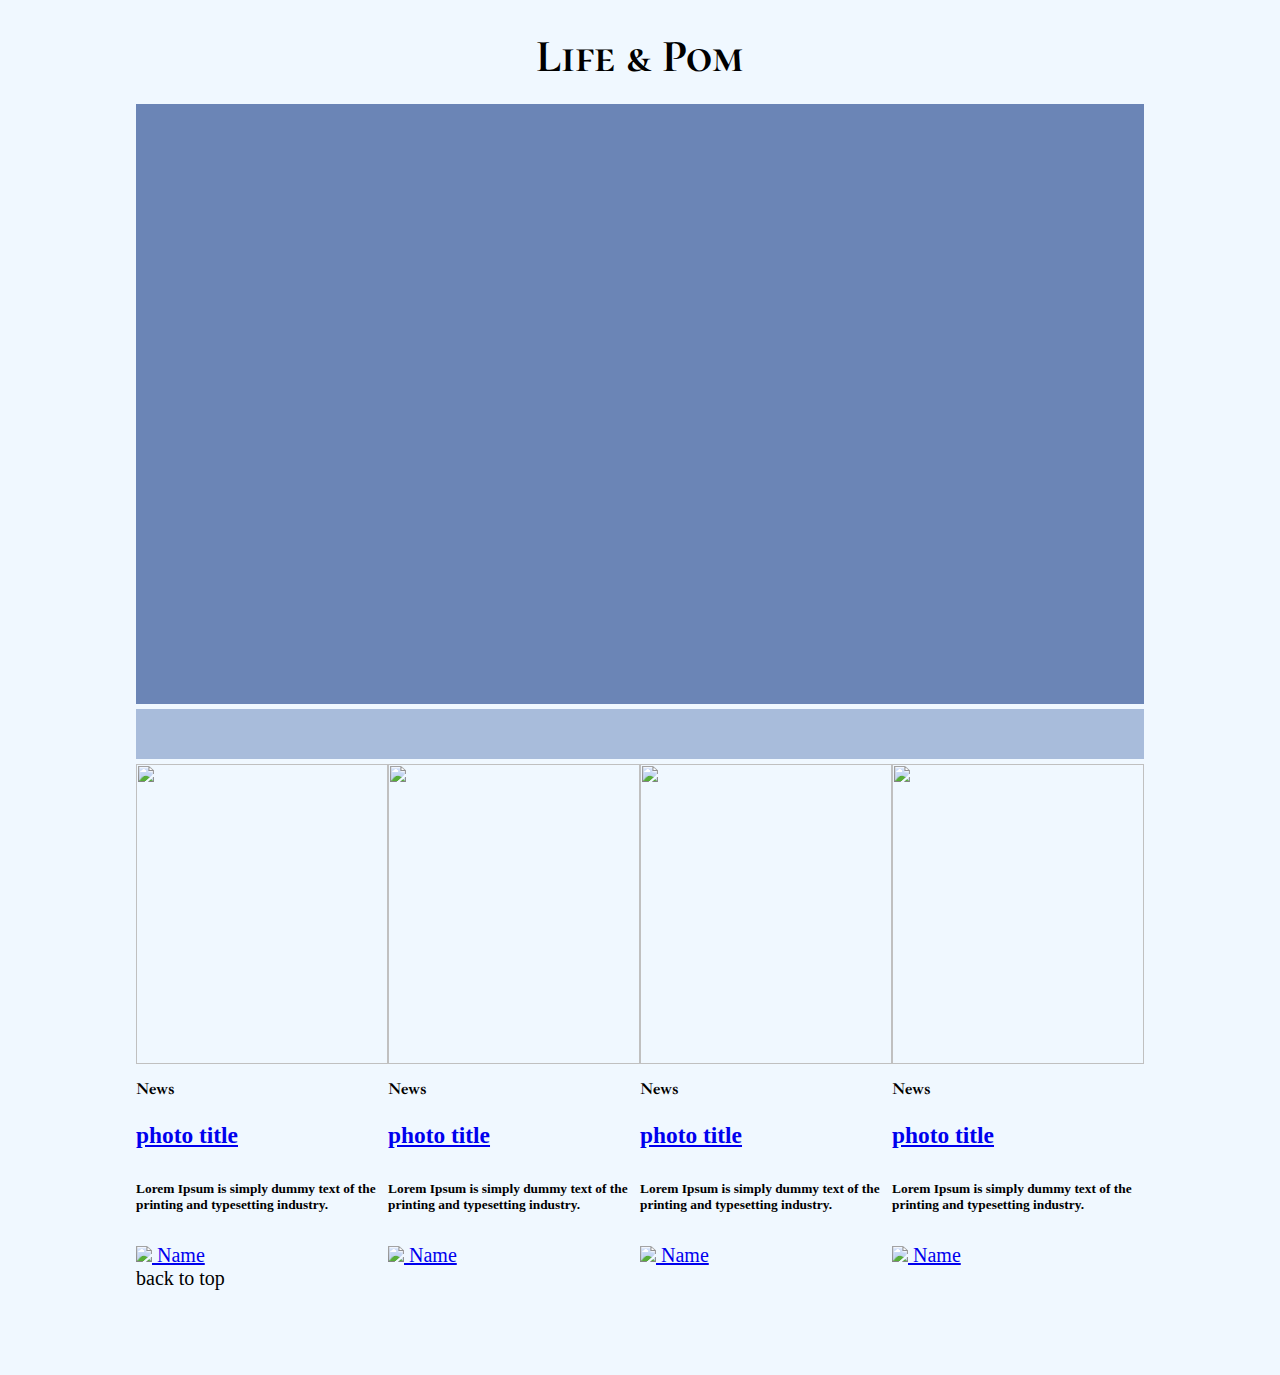
==== mainpage.html @ 23b5fade "07/14 basic formatting" ====
<!DOCTYPE html>
<html>

<head>
    <meta charset='utf-8'>
    <meta http-equiv='X-UA-Compatible' content='IE=edge'>
    <title>Life & Pom</title>
    <meta name='viewport' content='width=device-width, initial-scale=1'>
    <link
        href="https://fonts.googleapis.com/css2?family=Cormorant+SC:wght@700&family=Ibarra+Real+Nova:wght@700&display=swap"
        rel="stylesheet">
    <link rel='stylesheet' type='text/css' media='screen' href='mainpage.css'>
    <script src='main.js'></script>
</head>

<body>
    <div class="wrapper">
        <section id="header">
            <h1>Life & Pom</h1>
            <div id="header_img_cover">
                <div id="header_img">
                </div>
            </div>
            <div class="spacebelowheader">
            </div>
        </section>




        <section id="mainblog">
            <section id="mainblogpost">
                <div class="box">
                    <div class="blogpost">
                        <a><img class="blogimg" src="https:"></a>
                    </div>
                    <div>
                        <h4 class="category">News</h4>

                        <h3 class="post_title">
                            <a href="#">photo title</a>
                        </h3>
                        <h6 class="post_date">Lorem Ipsum is simply dummy text of the printing and typesetting industry.
                        </h6>
                        <div class="profile">
                            <a href="#"> <img src="https:" class="profilephoto">
                                <span>Name</span> </a>
                        </div>

                    </div>
                </div>


                <div class="box">
                    <div class="blogpost">
                        <a><img class="blogimg" src="https:"></a>
                    </div>
                    <div>
                        <h4 class="category">News</h4>

                        <h3 class="post_title">
                            <a href="#">photo title</a>
                        </h3>
                        <h6 class="post_date">Lorem Ipsum is simply dummy text of the printing and typesetting industry.
                        </h6>
                        <div class="profile">
                            <a href="#"> <img src="https:" class="profilephoto">
                                <span>Name</span> </a>
                        </div>
                    </div>
                </div>

                <div class="box">
                    <div class="blogpost">
                        <a><img class="blogimg" src="https:"></a>
                    </div>
                    <div>
                        <h4 class="category">News</h4>

                        <h3 class="post_title">
                            <a href="#">photo title</a>
                        </h3>
                        <h6 class="post_date">Lorem Ipsum is simply dummy text of the printing and typesetting industry.
                        </h6>
                        <div class="profile">
                            <a href="#"> <img src="https:" class="profilephoto">
                                <span>Name</span> </a>
                        </div>
                    </div>
                </div>

                <div class="box">
                    <div class="blogpost">
                        <a><img class="blogimg" src="https:"></a>
                    </div>
                    <div>
                        <h4 class="category">News</h4>

                        <h3 class="post_title">
                            <a href="#">photo title</a>
                        </h3>
                        <h6 class="post_date">Lorem Ipsum is simply dummy text of the printing and typesetting industry.
                        </h6>
                        <div class="profile">
                            <a href="#"> <img src="https:" class="profilephoto">
                                <span>Name</span> </a>
                        </div>
                    </div>
                </div>
            </section>
        </section>

        <footer id="foot">
            <nav class="foot"><a>back to top</a></nav>
        </footer>
    </div>















</body>

</html>
---- mainpage.css ----
html {
    background-color: aliceblue;
    margin: 0 10%;
    font-size: 20px;
}

.wrapper {
    display: grid;
    grid-template-columns: repeat(9, 1fr);
    grid-auto-rows: minmax(100px, auto);
    grid-template-areas:
        "hd hd hd hd   hd   hd   hd   hd   hd"
        "main main main main main main main main main"
        "ft ft ft ft   ft   ft   ft   ft   ft";
}

h1 {
    text-align: center;
    font-family: 'Cormorant SC', serif;
    font-size: 2.3rem;
    margin: 1rem 0;
}

h4 {
    text-align: left;
    font-family: 'Ibarra Real Nova', serif;
    margin: 0.5rem 0;
    font-size: 0.8rem;
}

#header {
    grid-area: hd;
}

#foot {
    grid-area: ft;
}

#mainblog {
    grid-area: main;
}

#header_img {
    width: 60%;
    height: 60%;
    background-image: url(https://img.myloview.com/posters/orange-pomeranian-dog-sleeping-smile-700-119332490.jpg);
    background-position: center;
    background-repeat: no-repeat;
    margin: 0;
}

#header_img_cover {
    width: 100%;
    height: 30rem;
    background-color: #6b85b6;
    display: flex;
    align-items: center;
    justify-content: center;
    margin: 0;
}

.spacebelowheader {
    width: 100%;
    height: 2.5rem;
    background-color: #a8bcdb;
    margin: 0.25rem 0;

}

.blogimg {
    width: 100%;
    height: 15rem;
    background-image: url(https://www.rd.com/wp-content/uploads/2018/02/30_Adorable-Puppy-Pictures-that-Will-Make-You-Melt_124167640_YamabikaY.jpg?fit=700,467);
    background-size: cover;
    background-repeat: no-repeat;
    background-position: center;
}

#mainblogpost {
    display: grid;
    grid-template-columns: repeat(2, auto);
}

@media (min-width:1000px) {
    #mainblogpost {
        display: grid;
        grid-template-columns: repeat(4, auto);
    }
}
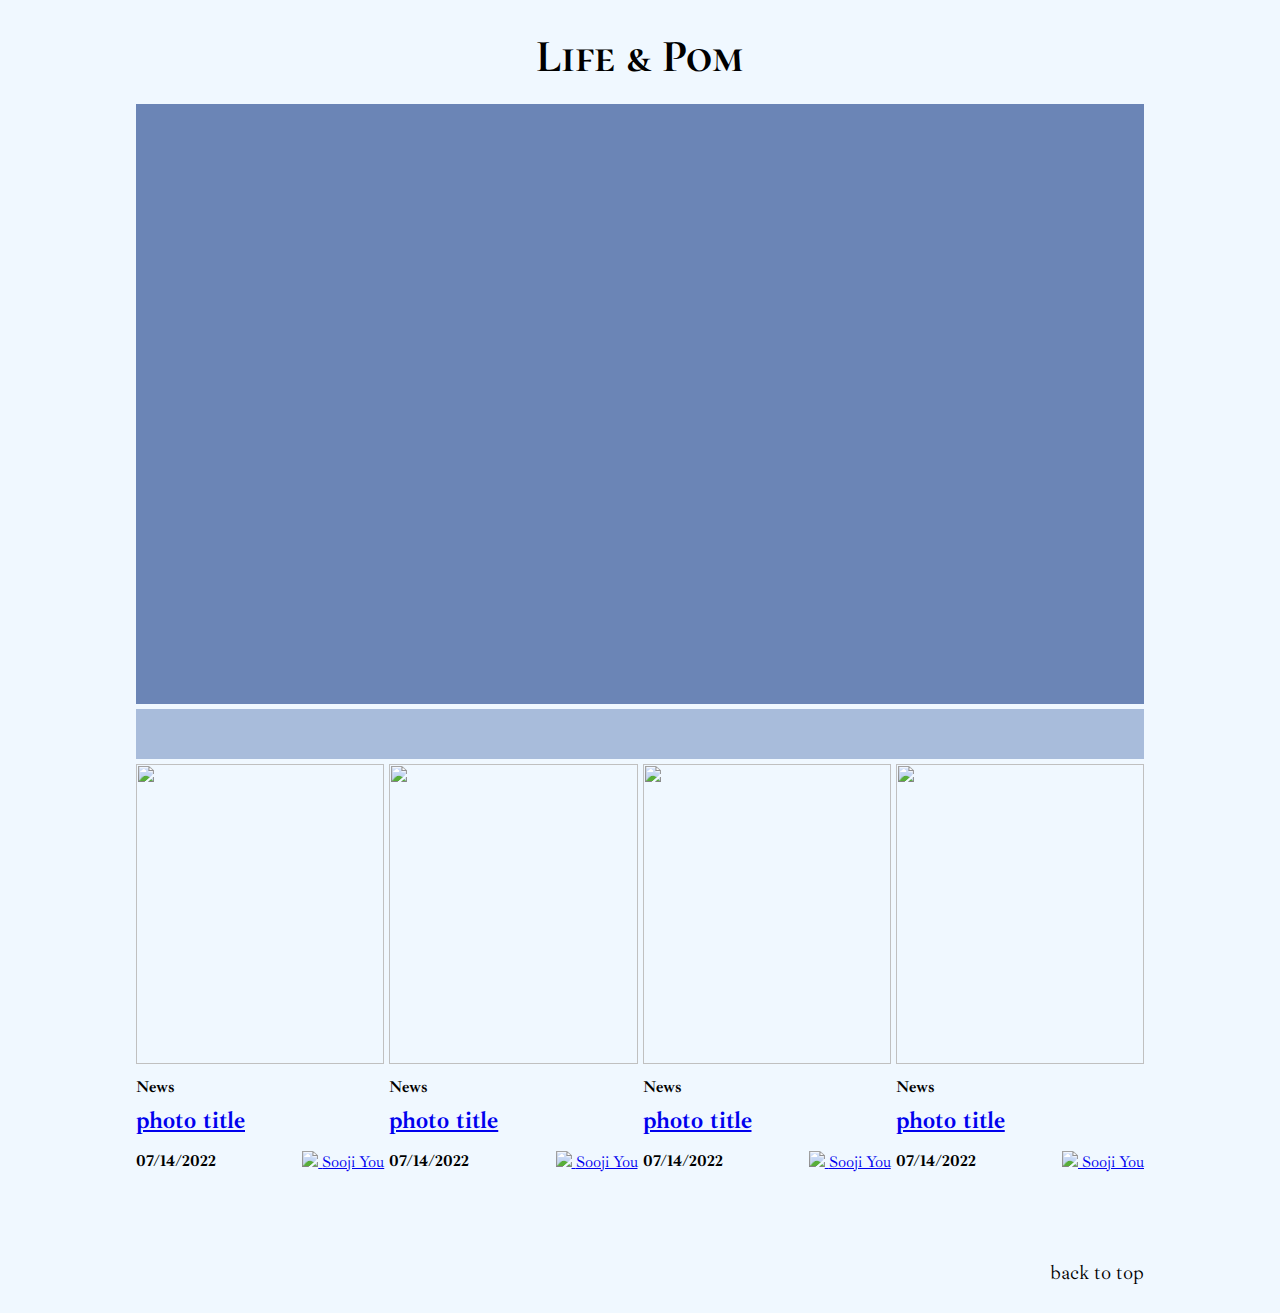
==== commit 08949ad3: "07/14" ====
--- a/mainpage.html
+++ b/mainpage.html
@@ -32,7 +32,7 @@
             <section id="mainblogpost">
                 <div class="box">
                     <div class="blogpost">
-                        <a><img class="blogimg" src="https:"></a>
+                        <a href="#"><img class="blogimg" src="https:"></a>
                     </div>
                     <div>
                         <h4 class="category">News</h4>
@@ -40,11 +40,13 @@
                         <h3 class="post_title">
                             <a href="#">photo title</a>
                         </h3>
-                        <h6 class="post_date">Lorem Ipsum is simply dummy text of the printing and typesetting industry.
-                        </h6>
-                        <div class="profile">
-                            <a href="#"> <img src="https:" class="profilephoto">
-                                <span>Name</span> </a>
+                        <div class="postprofileinfo">
+                            <h6 class="post_date">07/14/2022
+                            </h6>
+                            <div class="profile">
+                                <a href="#"> <img src="https:" class="profilephoto">
+                                    <span>Sooji You</span> </a>
+                            </div>
                         </div>
 
                     </div>
@@ -53,7 +55,7 @@
 
                 <div class="box">
                     <div class="blogpost">
-                        <a><img class="blogimg" src="https:"></a>
+                        <a href="#"><img class="blogimg" src="https:"></a>
                     </div>
                     <div>
                         <h4 class="category">News</h4>
@@ -61,18 +63,20 @@
                         <h3 class="post_title">
                             <a href="#">photo title</a>
                         </h3>
-                        <h6 class="post_date">Lorem Ipsum is simply dummy text of the printing and typesetting industry.
-                        </h6>
-                        <div class="profile">
-                            <a href="#"> <img src="https:" class="profilephoto">
-                                <span>Name</span> </a>
+                        <div class="postprofileinfo">
+                            <h6 class="post_date">07/14/2022
+                            </h6>
+                            <div class="profile">
+                                <a href="#"> <img src="https:" class="profilephoto">
+                                    <span>Sooji You</span> </a>
+                            </div>
                         </div>
                     </div>
                 </div>
 
                 <div class="box">
                     <div class="blogpost">
-                        <a><img class="blogimg" src="https:"></a>
+                        <a href="#"><img class="blogimg" src="https:"></a>
                     </div>
                     <div>
                         <h4 class="category">News</h4>
@@ -80,18 +84,20 @@
                         <h3 class="post_title">
                             <a href="#">photo title</a>
                         </h3>
-                        <h6 class="post_date">Lorem Ipsum is simply dummy text of the printing and typesetting industry.
-                        </h6>
-                        <div class="profile">
-                            <a href="#"> <img src="https:" class="profilephoto">
-                                <span>Name</span> </a>
+                        <div class="postprofileinfo">
+                            <h6 class="post_date">07/14/2022
+                            </h6>
+                            <div class="profile">
+                                <a href="#"> <img src="https:" class="profilephoto">
+                                    <span>Sooji You</span> </a>
+                            </div>
                         </div>
                     </div>
                 </div>
 
                 <div class="box">
                     <div class="blogpost">
-                        <a><img class="blogimg" src="https:"></a>
+                        <a href="#"><img class="blogimg" src="https:"></a>
                     </div>
                     <div>
                         <h4 class="category">News</h4>
@@ -99,11 +105,13 @@
                         <h3 class="post_title">
                             <a href="#">photo title</a>
                         </h3>
-                        <h6 class="post_date">Lorem Ipsum is simply dummy text of the printing and typesetting industry.
-                        </h6>
-                        <div class="profile">
-                            <a href="#"> <img src="https:" class="profilephoto">
-                                <span>Name</span> </a>
+                        <div class="postprofileinfo">
+                            <h6 class="post_date">07/14/2022
+                            </h6>
+                            <div class="profile">
+                                <a href="#"> <img src="https:" class="profilephoto">
+                                    <span>Sooji You</span> </a>
+                            </div>
                         </div>
                     </div>
                 </div>
--- a/mainpage.css
+++ b/mainpage.css
@@ -21,11 +21,26 @@
     margin: 1rem 0;
 }
 
+h3 {
+    text-align: left;
+    font-family: 'Ibarra Real Nova', serif;
+    margin: 0.4rem 0;
+    font-size: 1.2rem;
+}
+
 h4 {
     text-align: left;
     font-family: 'Ibarra Real Nova', serif;
-    margin: 0.5rem 0;
+    margin: 0.4rem 0;
     font-size: 0.8rem;
+}
+
+h6 {
+    text-align: left;
+    font-family: 'Ibarra Real Nova', serif;
+    margin: 0.4rem 0;
+    font-size: 0.8rem;
+    display: inline;
 }
 
 #header {
@@ -34,6 +49,9 @@
 
 #foot {
     grid-area: ft;
+    margin: 4rem 0 1rem 0;
+    text-align: end;
+    font-family: 'Ibarra Real Nova', serif;
 }
 
 #mainblog {
@@ -79,6 +97,20 @@
 #mainblogpost {
     display: grid;
     grid-template-columns: repeat(2, auto);
+    gap: 0.25rem;
+
+}
+
+.postprofileinfo {
+    display: grid;
+    grid-template-columns: repeat(2, auto);
+}
+
+.profile {
+    text-align: right;
+    font-family: 'Ibarra Real Nova', serif;
+    margin: 0.4rem 0;
+    font-size: 0.8rem;
 }
 
 @media (min-width:1000px) {
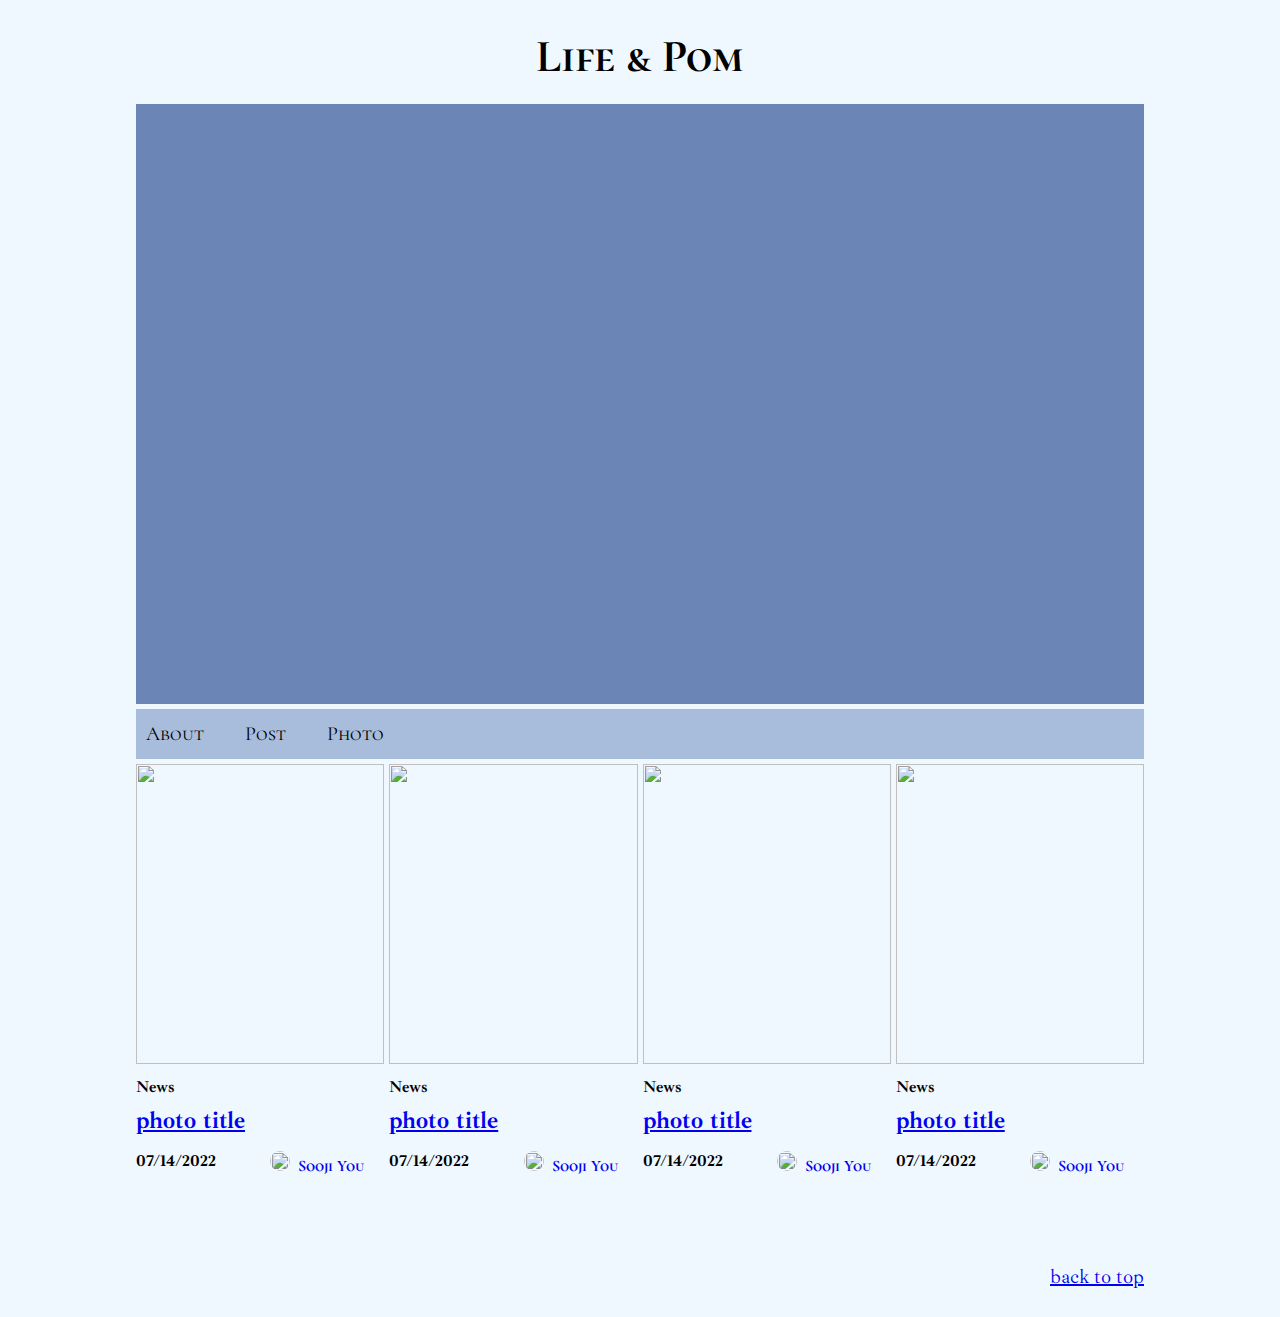
==== commit ccb612b0: "page" ====
--- a/mainpage.html
+++ b/mainpage.html
@@ -21,8 +21,14 @@
                 <div id="header_img">
                 </div>
             </div>
-            <div class="spacebelowheader">
-            </div>
+            <nav class="spacebelowheader">
+                <a href="">
+                    <button>About</button></a>
+                <a href="">
+                    <button>Post</button></a>
+                <a href="">
+                    <button>Photo</button></a>
+            </nav>
         </section>
 
 
@@ -44,8 +50,9 @@
                             <h6 class="post_date">07/14/2022
                             </h6>
                             <div class="profile">
-                                <a href="#"> <img src="https:" class="profilephoto">
-                                    <span>Sooji You</span> </a>
+                                <img src="https://thumbs.dreamstime.com/b/default-avatar-profile-flat-icon-social-media-user-vector-portrait-unknown-human-image-default-avatar-profile-flat-icon-184330869.jpg"
+                                    class="profilephoto">
+                                <a href="#">Sooji You</a>
                             </div>
                         </div>
 
@@ -67,8 +74,31 @@
                             <h6 class="post_date">07/14/2022
                             </h6>
                             <div class="profile">
-                                <a href="#"> <img src="https:" class="profilephoto">
-                                    <span>Sooji You</span> </a>
+                                <img src="https://thumbs.dreamstime.com/b/default-avatar-profile-flat-icon-social-media-user-vector-portrait-unknown-human-image-default-avatar-profile-flat-icon-184330869.jpg"
+                                    class="profilephoto">
+                                <a href="#">Sooji You</a>
+                            </div>
+                        </div>
+                    </div>
+                </div>
+
+                <div class="box">
+                    <div class="blogpost">
+                        <a href="#"><img class="blogimg" src=""></a>
+                    </div>
+                    <div>
+                        <h4 class="category">News</h4>
+
+                        <h3 class="post_title">
+                            <a href="#">photo title</a>
+                        </h3>
+                        <div class="postprofileinfo">
+                            <h6 class="post_date">07/14/2022
+                            </h6>
+                            <div class="profile">
+                                <img src="https://thumbs.dreamstime.com/b/default-avatar-profile-flat-icon-social-media-user-vector-portrait-unknown-human-image-default-avatar-profile-flat-icon-184330869.jpg"
+                                    class="profilephoto">
+                                <a href="#">Sooji You</a>
                             </div>
                         </div>
                     </div>
@@ -88,29 +118,9 @@
                             <h6 class="post_date">07/14/2022
                             </h6>
                             <div class="profile">
-                                <a href="#"> <img src="https:" class="profilephoto">
-                                    <span>Sooji You</span> </a>
-                            </div>
-                        </div>
-                    </div>
-                </div>
-
-                <div class="box">
-                    <div class="blogpost">
-                        <a href="#"><img class="blogimg" src="https:"></a>
-                    </div>
-                    <div>
-                        <h4 class="category">News</h4>
-
-                        <h3 class="post_title">
-                            <a href="#">photo title</a>
-                        </h3>
-                        <div class="postprofileinfo">
-                            <h6 class="post_date">07/14/2022
-                            </h6>
-                            <div class="profile">
-                                <a href="#"> <img src="https:" class="profilephoto">
-                                    <span>Sooji You</span> </a>
+                                <img src="https://thumbs.dreamstime.com/b/default-avatar-profile-flat-icon-social-media-user-vector-portrait-unknown-human-image-default-avatar-profile-flat-icon-184330869.jpg"
+                                    class="profilephoto">
+                                <a href="#">Sooji You</a>
                             </div>
                         </div>
                     </div>
@@ -119,7 +129,7 @@
         </section>
 
         <footer id="foot">
-            <nav class="foot"><a>back to top</a></nav>
+            <nav class="foot"><a href="#">back to top</a></nav>
         </footer>
     </div>
 
--- a/mainpage.css
+++ b/mainpage.css
@@ -43,6 +43,36 @@
     display: inline;
 }
 
+button {
+    background: none;
+    border: none;
+    font-family: 'Cormorant SC', serif;
+    font-size: 1rem;
+    margin: 0.6rem 1rem 0.6rem 0.2rem;
+    transition: color 0.25s, border-color 0.25s, box-shadow 0.25s, transform 0.25s;
+}
+
+button:hover {
+    background: none;
+    border: none;
+    color: white;
+    font-family: 'Cormorant SC', serif;
+    font-size: 1rem;
+    margin: 0.6rem 1rem 0.6rem 0.2rem;
+    transform: translateY(-0.25em);
+    box-shadow: 0 0.5em 0.5em -0.4em #2b256e;
+    cursor: pointer;
+}
+
+
+
+.spacebelowheader {
+    width: 100%;
+    height: 2.5rem;
+    background-color: #a8bcdb;
+    margin: 0.25rem 0;
+}
+
 #header {
     grid-area: hd;
 }
@@ -77,13 +107,6 @@
     margin: 0;
 }
 
-.spacebelowheader {
-    width: 100%;
-    height: 2.5rem;
-    background-color: #a8bcdb;
-    margin: 0.25rem 0;
-
-}
 
 .blogimg {
     width: 100%;
@@ -107,11 +130,32 @@
 }
 
 .profile {
+
     text-align: right;
     font-family: 'Ibarra Real Nova', serif;
     margin: 0.4rem 0;
     font-size: 0.8rem;
+
 }
+
+
+.profilephoto {
+    width: 1rem;
+    height: 1rem;
+    border-radius: 50%;
+    margin-right: 0;
+
+}
+
+.profile a {
+    font-family: 'Cormorant SC', serif;
+    font-size: 0.8rem;
+    margin: 0rem 1rem 0.6rem 0.2rem;
+    text-decoration: none !important;
+    font-weight: bold;
+
+}
+
 
 @media (min-width:1000px) {
     #mainblogpost {
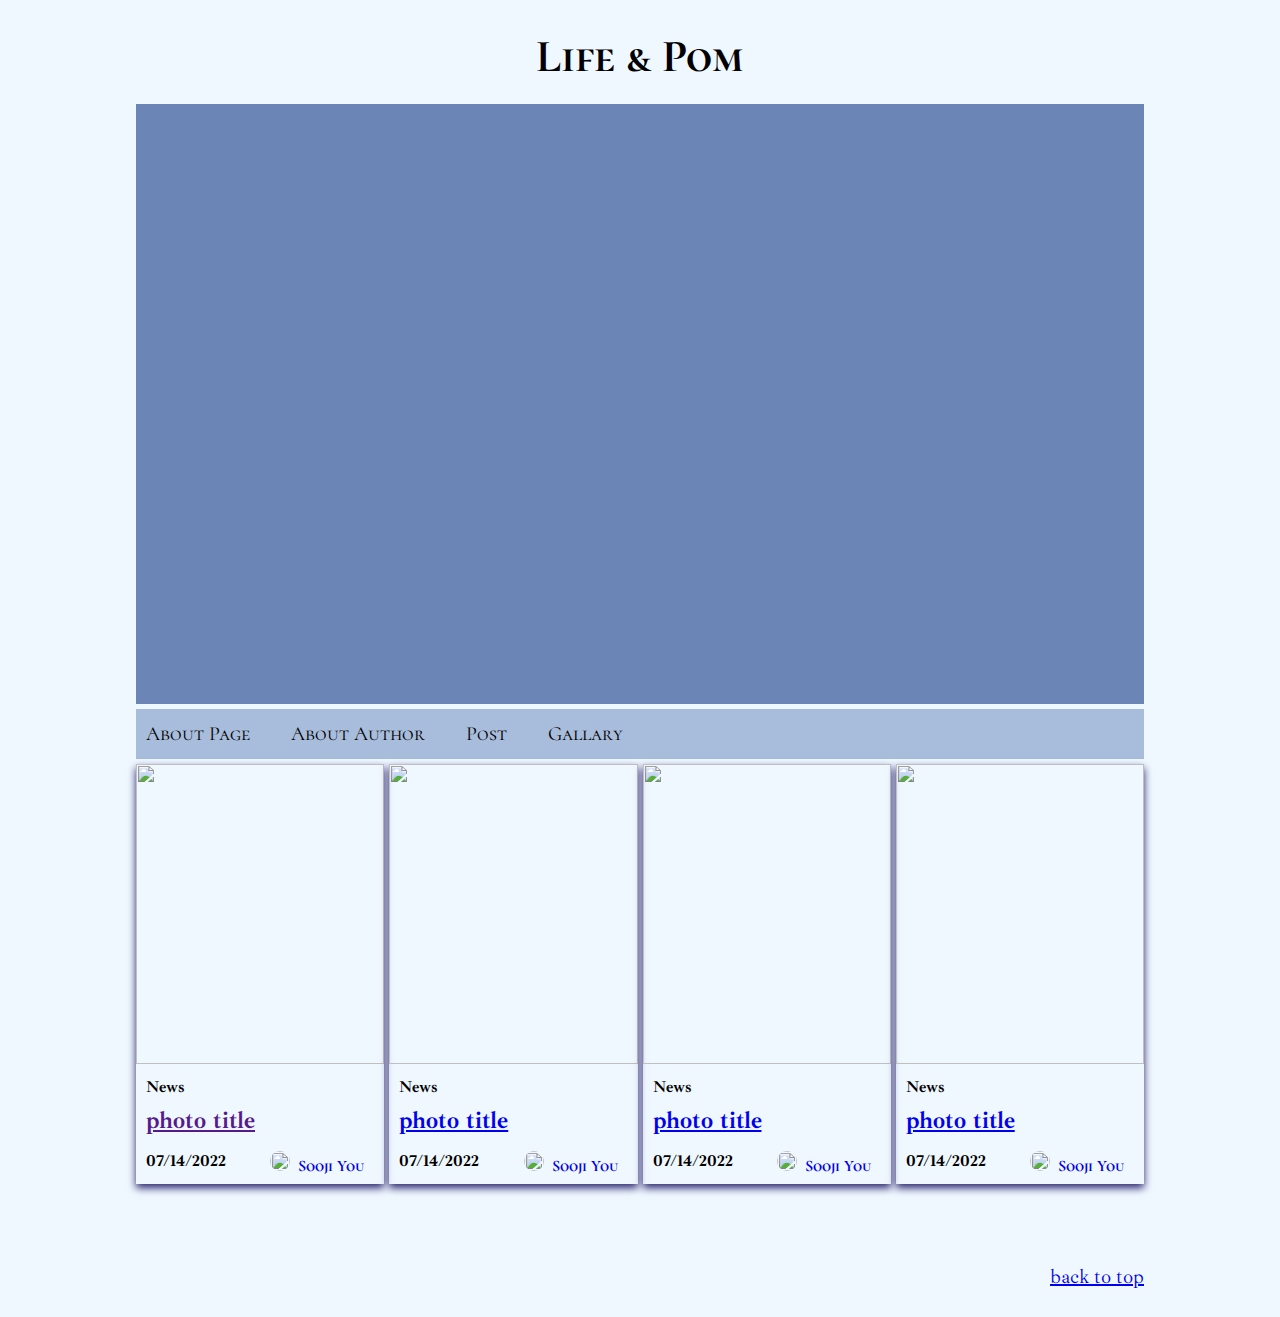
==== commit 51f0865f: "7/15" ====
--- a/mainpage.html
+++ b/mainpage.html
@@ -7,7 +7,7 @@
     <title>Life & Pom</title>
     <meta name='viewport' content='width=device-width, initial-scale=1'>
     <link
-        href="https://fonts.googleapis.com/css2?family=Cormorant+SC:wght@700&family=Ibarra+Real+Nova:wght@700&display=swap"
+        href="https://fonts.googleapis.com/css2?family=Cormorant+SC:wght@700&family=Ibarra+Real+Nova:wght@700&family=Nunito:wght@200;300;700&display=swap"
         rel="stylesheet">
     <link rel='stylesheet' type='text/css' media='screen' href='mainpage.css'>
     <script src='main.js'></script>
@@ -18,16 +18,20 @@
         <section id="header">
             <h1>Life & Pom</h1>
             <div id="header_img_cover">
-                <div id="header_img">
+                <div id="header_img_1">
+                </div>
+                <div id="header_img_2">
                 </div>
             </div>
             <nav class="spacebelowheader">
-                <a href="">
-                    <button>About</button></a>
-                <a href="">
+                <a href="navi/about_page.html">
+                    <button>About Page</button></a>
+                <a href="navi/about_author.html">
+                    <button>About Author</button></a>
+                <a href="#mainblog">
                     <button>Post</button></a>
-                <a href="">
-                    <button>Photo</button></a>
+                <a href="navi/Gallary.html">
+                    <button>Gallary</button></a>
             </nav>
         </section>
 
@@ -36,15 +40,16 @@
 
         <section id="mainblog">
             <section id="mainblogpost">
-                <div class="box">
+                <div class="card">
                     <div class="blogpost">
-                        <a href="#"><img class="blogimg" src="https:"></a>
+                        <a href="#"><img class="blogimg"
+                                src="https://www.rd.com/wp-content/uploads/2018/02/30_Adorable-Puppy-Pictures-that-Will-Make-You-Melt_124167640_YamabikaY.jpg?fit=700,467"></a>
                     </div>
-                    <div>
+                    <div class="blogpostmaininfo">
                         <h4 class="category">News</h4>
 
                         <h3 class="post_title">
-                            <a href="#">photo title</a>
+                            <a href="">photo title</a>
                         </h3>
                         <div class="postprofileinfo">
                             <h6 class="post_date">07/14/2022
@@ -60,11 +65,11 @@
                 </div>
 
 
-                <div class="box">
+                <div class="card">
                     <div class="blogpost">
-                        <a href="#"><img class="blogimg" src="https:"></a>
+                        <a href="#"><img class="blogimg" src="images/page2image.jpg"></a>
                     </div>
-                    <div>
+                    <div class="blogpostmaininfo">
                         <h4 class="category">News</h4>
 
                         <h3 class="post_title">
@@ -82,11 +87,12 @@
                     </div>
                 </div>
 
-                <div class="box">
+                <div class="card">
                     <div class="blogpost">
-                        <a href="#"><img class="blogimg" src=""></a>
+                        <a href="#"><img class="blogimg"
+                                src="https://www.purina.co.uk/sites/default/files/2021-12/health-problems-in-pomeranians-TEASER.jpg"></a>
                     </div>
-                    <div>
+                    <div class="blogpostmaininfo">
                         <h4 class="category">News</h4>
 
                         <h3 class="post_title">
@@ -104,11 +110,12 @@
                     </div>
                 </div>
 
-                <div class="box">
+                <div class="card">
                     <div class="blogpost">
-                        <a href="#"><img class="blogimg" src="https:"></a>
+                        <a href="#"><img class="blogimg"
+                                src="https://i.pinimg.com/originals/8e/6c/77/8e6c7757d62bbb7fff30844fc6c6eee7.jpg"></a>
                     </div>
-                    <div>
+                    <div class="blogpostmaininfo">
                         <h4 class="category">News</h4>
 
                         <h3 class="post_title">
--- a/mainpage.css
+++ b/mainpage.css
@@ -14,6 +14,7 @@
         "ft ft ft ft   ft   ft   ft   ft   ft";
 }
 
+
 h1 {
     text-align: center;
     font-family: 'Cormorant SC', serif;
@@ -88,13 +89,34 @@
     grid-area: main;
 }
 
-#header_img {
-    width: 60%;
-    height: 60%;
+#header_img_1 {
+    width: 45%;
+    height: 45%;
+    background-image: url(https://www.purina.co.uk/sites/default/files/styles/ttt_image_510/public/2020-12/Pomeranian1.jpg?itok=ZgfdcjMj);
+    background-position: center;
+    background-size: cover;
+    background-repeat: no-repeat;
+    margin: 0;
+    right: -5%;
+    bottom: 15%;
+    position: relative;
+
+}
+
+#header_img_2 {
+    width: 50%;
+    height: 50%;
     background-image: url(https://img.myloview.com/posters/orange-pomeranian-dog-sleeping-smile-700-119332490.jpg);
     background-position: center;
     background-repeat: no-repeat;
     margin: 0;
+    left: 0;
+    top: 15%;
+    position: relative;
+    border: 3rem solid #6b85b6;
+
+
+
 }
 
 #header_img_cover {
@@ -107,14 +129,20 @@
     margin: 0;
 }
 
+.card {
+    box-shadow: 0 4px 8px 0 #2b256e;
+    transition: 0.3s;
+}
+
+.card:hover {
+    box-shadow: 0 8px 16px 0 #2b256e;
+}
+
 
 .blogimg {
     width: 100%;
     height: 15rem;
-    background-image: url(https://www.rd.com/wp-content/uploads/2018/02/30_Adorable-Puppy-Pictures-that-Will-Make-You-Melt_124167640_YamabikaY.jpg?fit=700,467);
-    background-size: cover;
-    background-repeat: no-repeat;
-    background-position: center;
+    object-fit: cover;
 }
 
 #mainblogpost {
@@ -124,10 +152,15 @@
 
 }
 
+.blogpostmaininfo {
+    padding-left: 0.5rem;
+}
+
 .postprofileinfo {
     display: grid;
     grid-template-columns: repeat(2, auto);
 }
+
 
 .profile {
 
@@ -150,7 +183,7 @@
 .profile a {
     font-family: 'Cormorant SC', serif;
     font-size: 0.8rem;
-    margin: 0rem 1rem 0.6rem 0.2rem;
+    margin: 0.5rem 1rem 0.6rem 0.2rem;
     text-decoration: none !important;
     font-weight: bold;
 
@@ -162,4 +195,78 @@
         display: grid;
         grid-template-columns: repeat(4, auto);
     }
+}
+
+
+
+
+/*about.html*/
+.wrapper2 {
+    display: grid;
+    grid-template-columns: repeat(9, 1fr);
+    grid-auto-rows: minmax(100px, auto);
+    grid-template-areas:
+        "hd hd hd hd   hd   hd   hd   hd   hd"
+        "main main main main main main main sd sd"
+        "ft ft ft ft   ft   ft   ft   ft   ft";
+}
+
+h2 {
+    text-align: center;
+    display: inline-block;
+    font-family: 'Cormorant SC', serif;
+    font-size: 2.3rem;
+    margin: 2rem 0;
+}
+
+h5 {
+    text-align: center;
+    font-family: 'Cormorant SC', serif;
+    margin: 0.4rem 0;
+    font-size: 1.4rem;
+    text-decoration: underline;
+}
+
+h7 {
+    text-align: right;
+    display: block;
+    font-size: 1rem;
+}
+
+#sidebar {
+    grid-area: sd;
+    font-family: 'Cormorant SC', serif;
+    font-size: 1rem;
+    text-align: center;
+}
+
+.aboutblog {
+    height: 20%;
+    margin: 7.8rem 0 0 1rem;
+}
+
+.aboutblog p {
+    border: 1px solid black;
+    border-radius: 5%;
+    padding: 1rem 0.5rem;
+}
+
+.shortcut {
+    height: 30%;
+    margin: 0 0 0 1rem;
+    border: 1px solid black;
+    border-radius: 5%;
+    padding: 0.5rem 0.5rem;
+}
+
+
+.mainpost {
+    text-align: center;
+}
+
+.mainpost p {
+    text-align: justify;
+    text-indent: 25px;
+    font-family: 'Nunito', sans-serif;
+    font-weight: 500;
 }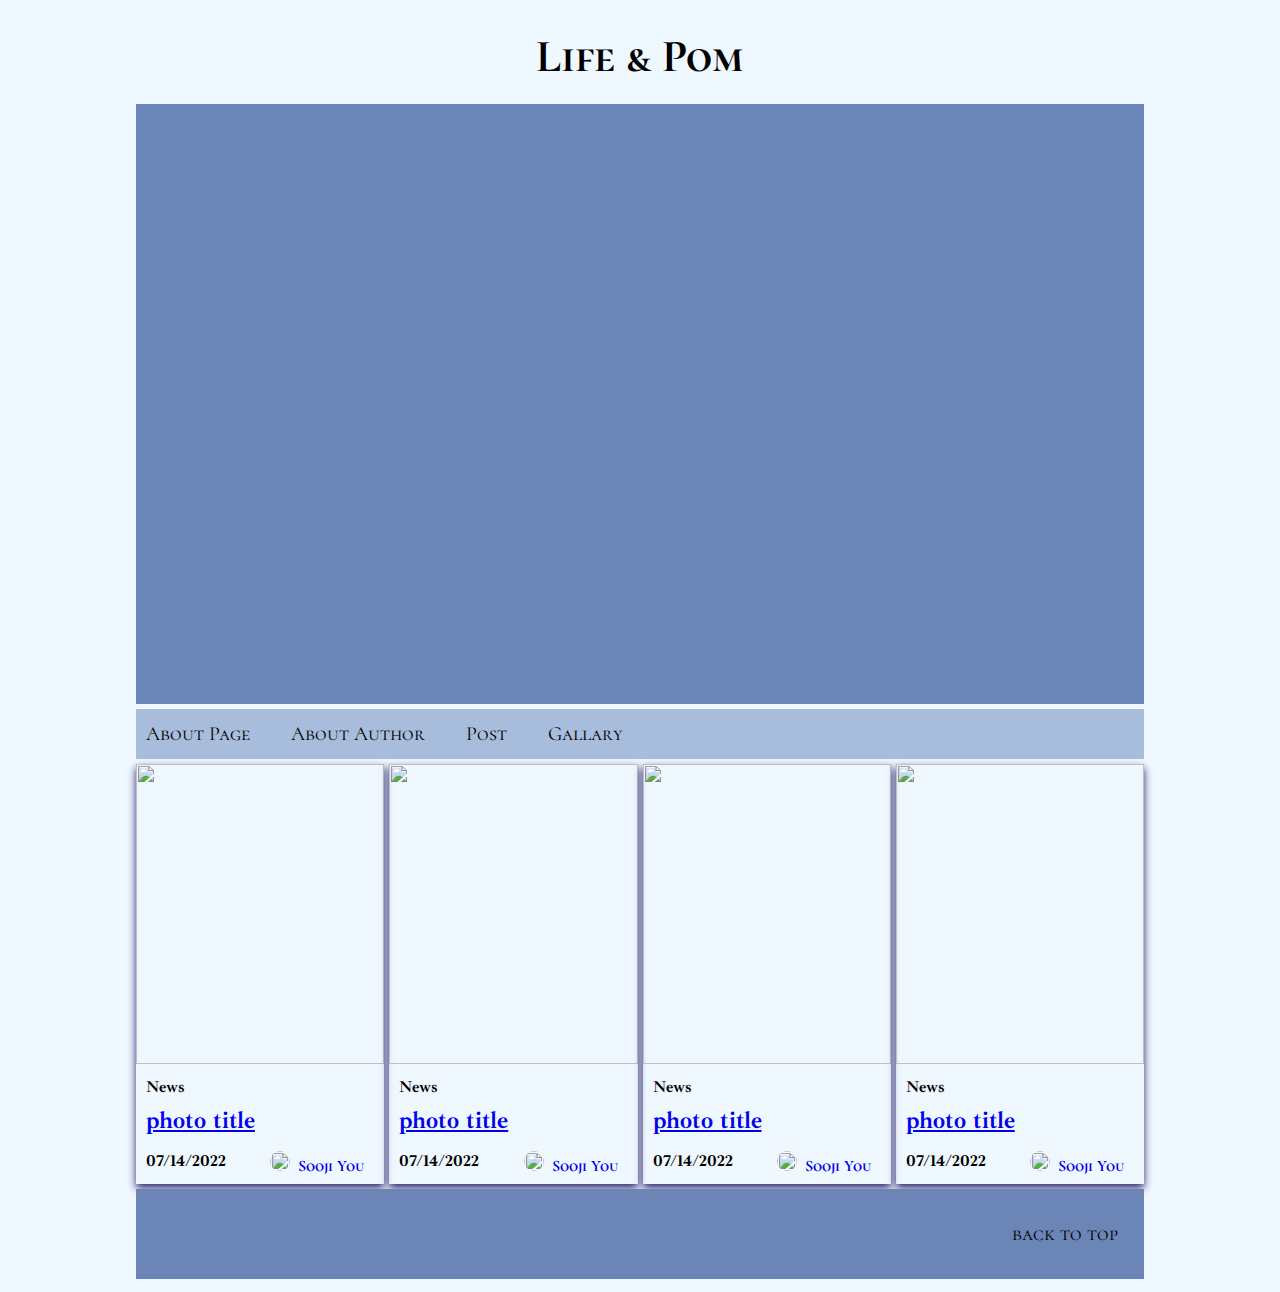
==== commit 390a5526: "7/16" ====
--- a/mainpage.html
+++ b/mainpage.html
@@ -42,14 +42,14 @@
             <section id="mainblogpost">
                 <div class="card">
                     <div class="blogpost">
-                        <a href="#"><img class="blogimg"
+                        <a href="branchpages/page1.html"><img class="blogimg"
                                 src="https://www.rd.com/wp-content/uploads/2018/02/30_Adorable-Puppy-Pictures-that-Will-Make-You-Melt_124167640_YamabikaY.jpg?fit=700,467"></a>
                     </div>
                     <div class="blogpostmaininfo">
                         <h4 class="category">News</h4>
 
                         <h3 class="post_title">
-                            <a href="">photo title</a>
+                            <a href="branchpages/page1.html">photo title</a>
                         </h3>
                         <div class="postprofileinfo">
                             <h6 class="post_date">07/14/2022
@@ -67,13 +67,13 @@
 
                 <div class="card">
                     <div class="blogpost">
-                        <a href="#"><img class="blogimg" src="images/page2image.jpg"></a>
+                        <a href="branchpages/page2.html"><img class="blogimg" src="images/page2image.jpg"></a>
                     </div>
                     <div class="blogpostmaininfo">
                         <h4 class="category">News</h4>
 
                         <h3 class="post_title">
-                            <a href="#">photo title</a>
+                            <a href="branchpages/page2.html">photo title</a>
                         </h3>
                         <div class="postprofileinfo">
                             <h6 class="post_date">07/14/2022
@@ -89,14 +89,14 @@
 
                 <div class="card">
                     <div class="blogpost">
-                        <a href="#"><img class="blogimg"
+                        <a href="branchpages/page3.html"><img class="blogimg"
                                 src="https://www.purina.co.uk/sites/default/files/2021-12/health-problems-in-pomeranians-TEASER.jpg"></a>
                     </div>
                     <div class="blogpostmaininfo">
                         <h4 class="category">News</h4>
 
                         <h3 class="post_title">
-                            <a href="#">photo title</a>
+                            <a href="branchpages/page3.html">photo title</a>
                         </h3>
                         <div class="postprofileinfo">
                             <h6 class="post_date">07/14/2022
@@ -112,14 +112,14 @@
 
                 <div class="card">
                     <div class="blogpost">
-                        <a href="#"><img class="blogimg"
+                        <a href="branchpages/page4.html"><img class="blogimg"
                                 src="https://i.pinimg.com/originals/8e/6c/77/8e6c7757d62bbb7fff30844fc6c6eee7.jpg"></a>
                     </div>
                     <div class="blogpostmaininfo">
                         <h4 class="category">News</h4>
 
                         <h3 class="post_title">
-                            <a href="#">photo title</a>
+                            <a href="branchpages/page4.html">photo title</a>
                         </h3>
                         <div class="postprofileinfo">
                             <h6 class="post_date">07/14/2022
@@ -136,7 +136,7 @@
         </section>
 
         <footer id="foot">
-            <nav class="foot"><a href="#">back to top</a></nav>
+            <nav class="foot"><a href="#"><button>back to top</button></a></nav>
         </footer>
     </div>
 
--- a/mainpage.css
+++ b/mainpage.css
@@ -1,3 +1,7 @@
+@import url(navi/navi.css);
+@import url(branchpages/page.css);
+@import url(navi/gallary.css);
+
 html {
     background-color: aliceblue;
     margin: 0 10%;
@@ -80,9 +84,11 @@
 
 #foot {
     grid-area: ft;
-    margin: 4rem 0 1rem 0;
+    padding: 1rem 0;
+    margin: 0.25rem 0;
     text-align: end;
     font-family: 'Ibarra Real Nova', serif;
+    background-color: #6b85b6;
 }
 
 #mainblog {
@@ -195,78 +201,4 @@
         display: grid;
         grid-template-columns: repeat(4, auto);
     }
-}
-
-
-
-
-/*about.html*/
-.wrapper2 {
-    display: grid;
-    grid-template-columns: repeat(9, 1fr);
-    grid-auto-rows: minmax(100px, auto);
-    grid-template-areas:
-        "hd hd hd hd   hd   hd   hd   hd   hd"
-        "main main main main main main main sd sd"
-        "ft ft ft ft   ft   ft   ft   ft   ft";
-}
-
-h2 {
-    text-align: center;
-    display: inline-block;
-    font-family: 'Cormorant SC', serif;
-    font-size: 2.3rem;
-    margin: 2rem 0;
-}
-
-h5 {
-    text-align: center;
-    font-family: 'Cormorant SC', serif;
-    margin: 0.4rem 0;
-    font-size: 1.4rem;
-    text-decoration: underline;
-}
-
-h7 {
-    text-align: right;
-    display: block;
-    font-size: 1rem;
-}
-
-#sidebar {
-    grid-area: sd;
-    font-family: 'Cormorant SC', serif;
-    font-size: 1rem;
-    text-align: center;
-}
-
-.aboutblog {
-    height: 20%;
-    margin: 7.8rem 0 0 1rem;
-}
-
-.aboutblog p {
-    border: 1px solid black;
-    border-radius: 5%;
-    padding: 1rem 0.5rem;
-}
-
-.shortcut {
-    height: 30%;
-    margin: 0 0 0 1rem;
-    border: 1px solid black;
-    border-radius: 5%;
-    padding: 0.5rem 0.5rem;
-}
-
-
-.mainpost {
-    text-align: center;
-}
-
-.mainpost p {
-    text-align: justify;
-    text-indent: 25px;
-    font-family: 'Nunito', sans-serif;
-    font-weight: 500;
 }